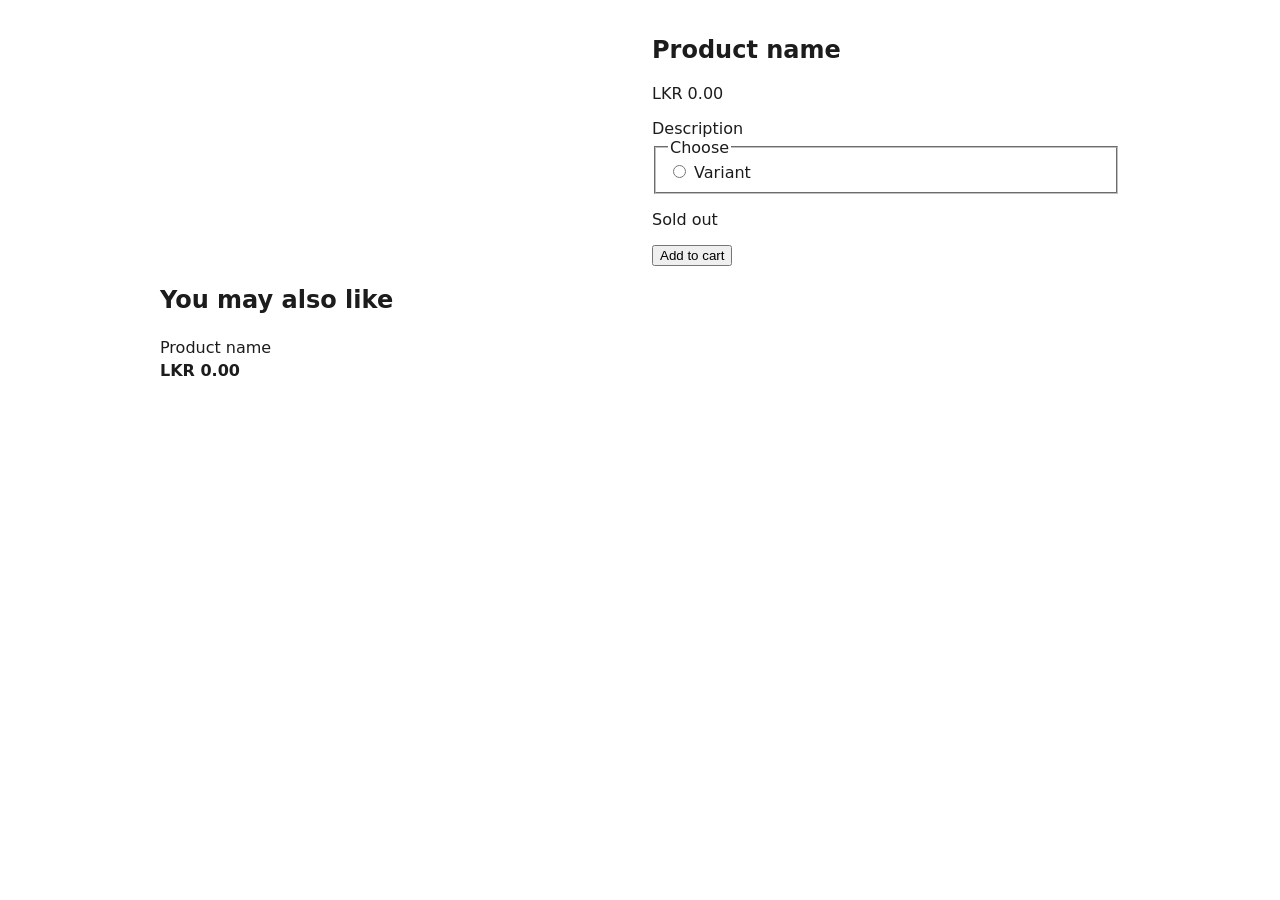
==== site/product.html @ 1ae16d82 "Kit html-v1 starter with the Foreststore deploy workflow" ====
<!doctype html>
<html lang="en">
<head>
  <meta charset="utf-8">
  <meta name="viewport" content="width=device-width, initial-scale=1">
  <link rel="stylesheet" href="assets/site.css">
</head>
<body>
  <fs-include name="header"></fs-include>
  <main>
    <article class="product">
      <img data-fsd-if="product.media.0" data-fsd-attr="src:product.media.0.url; alt:product.media.0.alt" data-fsd-image="800" data-fs-product-image src="" alt="">
      <div>
        <h1 data-fsd-text="product.name">Product name</h1>
        <p class="price" data-fsd-text="product.price" data-fsd-format="money" data-fs-product-price>LKR 0.00</p>
        <div data-fsd-text="product.description" data-fsd-format="richtext">Description</div>
        <fieldset>
          <legend>Choose</legend>
          <label data-fsd-each="product.variants as v">
            <input type="radio" name="variant" data-fsd-attr="value:v.id">
            <span data-fsd-text="v.name">Variant</span>
          </label>
        </fieldset>
        <p data-fsd-unless="product.in_stock">Sold out</p>
        <button type="button" data-fsd-if="product.in_stock" data-fs-add-to-cart>Add to cart</button>
      </div>
    </article>
    <h2>You may also like</h2>
    <ul class="grid">
      <li data-fsd-each="related.data as p">
        <a data-fsd-href="/products/{p.slug}">
          <img data-fsd-if="p.thumbnail" data-fsd-attr="src:p.thumbnail.url; alt:p.thumbnail.alt" data-fsd-image="400" src="" alt="">
          <span data-fsd-text="p.name">Product name</span>
          <strong data-fsd-text="p.price" data-fsd-format="money">LKR 0.00</strong>
        </a>
      </li>
    </ul>
  </main>
  <fs-include name="footer"></fs-include>
</body>
</html>
---- site/assets/site.css ----
body { font-family: system-ui, sans-serif; margin: 0; color: #1c1c1c; }
header, footer, main { max-width: 960px; margin: 0 auto; padding: 16px; }
header, header nav, footer, .chips { display: flex; flex-wrap: wrap; gap: 12px; justify-content: space-between; }
header nav, footer, .chips { justify-content: flex-start; }
img { max-width: 100%; height: auto; }
.grid { list-style: none; padding: 0; display: grid; grid-template-columns: repeat(auto-fill, minmax(180px, 1fr)); gap: 16px; }
.grid a { display: grid; gap: 4px; color: inherit; text-decoration: none; }
.product { display: grid; grid-template-columns: repeat(auto-fit, minmax(260px, 1fr)); gap: 24px; }
fieldset label { display: block; }
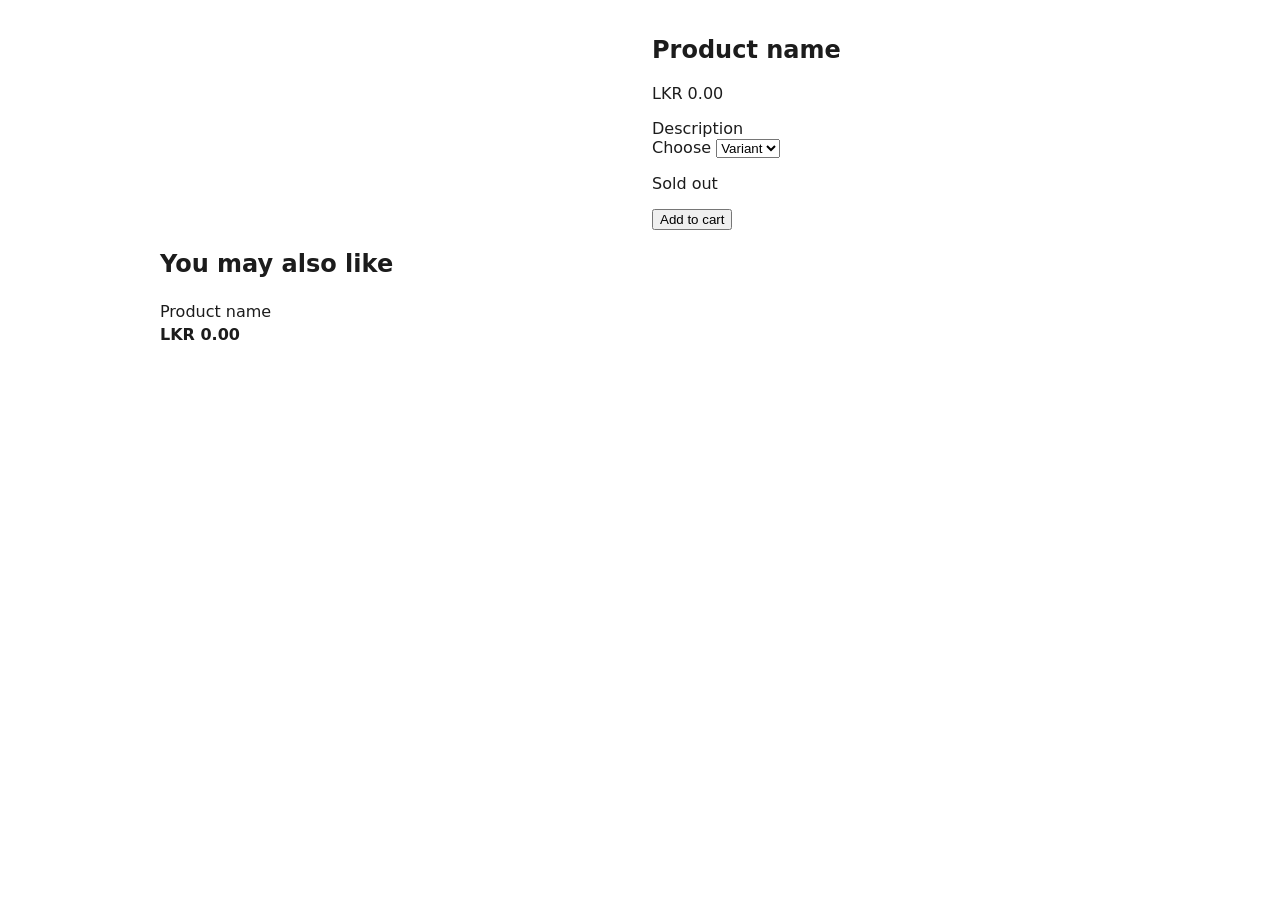
==== commit 0eaf0f29: "Product page: choose the variant with a select (data-fs-variant)" ====
--- a/site/product.html
+++ b/site/product.html
@@ -14,13 +14,10 @@
         <h1 data-fsd-text="product.name">Product name</h1>
         <p class="price" data-fsd-text="product.price" data-fsd-format="money" data-fs-product-price>LKR 0.00</p>
         <div data-fsd-text="product.description" data-fsd-format="richtext">Description</div>
-        <fieldset>
-          <legend>Choose</legend>
-          <label data-fsd-each="product.variants as v">
-            <input type="radio" name="variant" data-fsd-attr="value:v.id">
-            <span data-fsd-text="v.name">Variant</span>
-          </label>
-        </fieldset>
+        <label for="variant">Choose</label>
+        <select id="variant" data-fs-variant>
+          <option data-fsd-each="product.variants as v" data-fsd-attr="value:v.id" data-fsd-text="v.name">Variant</option>
+        </select>
         <p data-fsd-unless="product.in_stock">Sold out</p>
         <button type="button" data-fsd-if="product.in_stock" data-fs-add-to-cart>Add to cart</button>
       </div>
